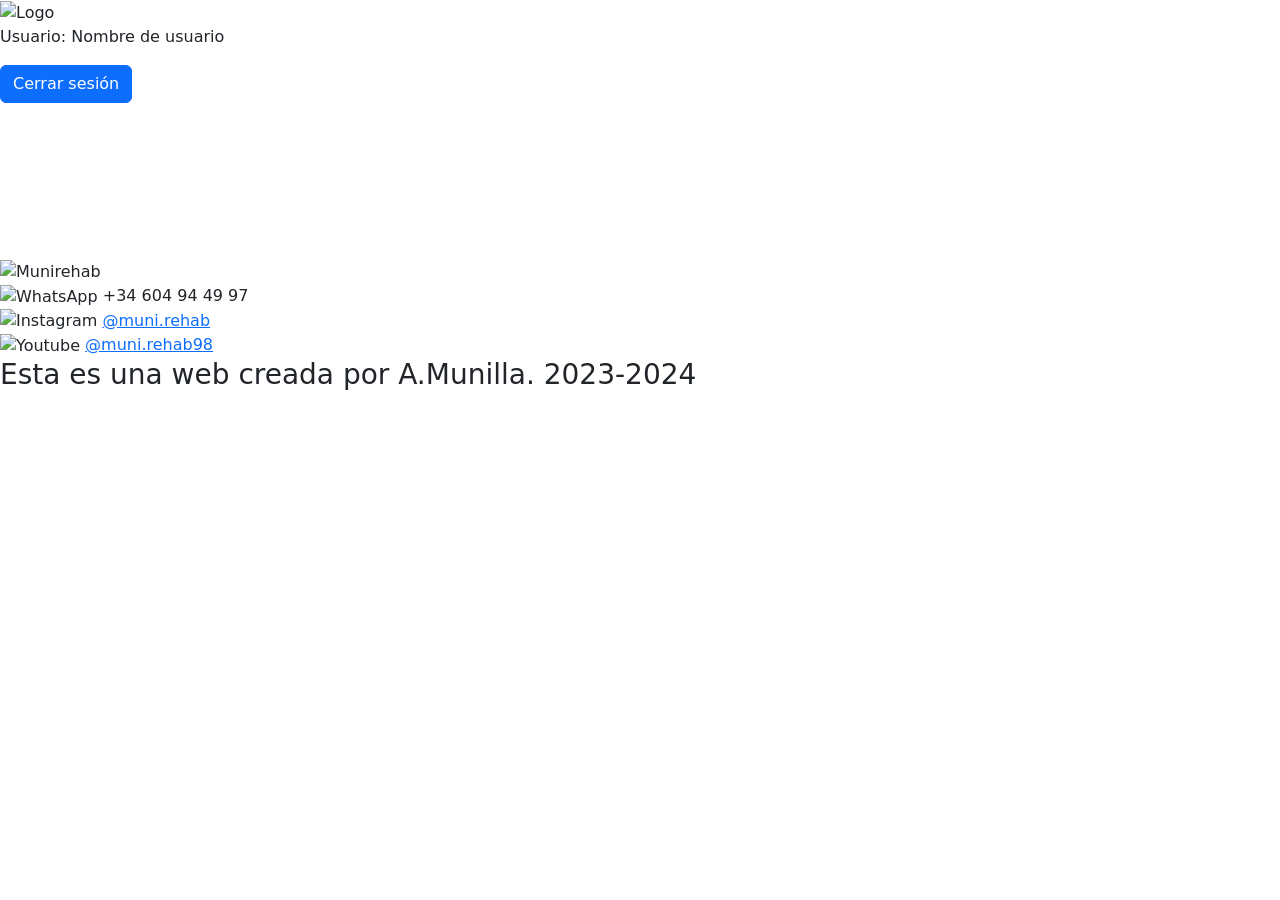
==== src/main/resources/templates/forgot-password.html @ 86f7b25e "Implementación de recuperación de contraseña" ====
<!DOCTYPE html>
<html xmlns:th="http://www.thymeleaf.org">
<head>
    <meta charset="utf-8">
    <meta name="viewport" content="width=device-width, initial-scale=1">
    <title>Destruction App</title>
    <link rel="stylesheet" th:href="@{/css/reg_log.css}">
    <link rel="stylesheet" th:href="@{/css/navbar.css}">
    <link rel="stylesheet" th:href="@{/css/cssgrid.css}">
    <link href="https://cdn.jsdelivr.net/npm/bootstrap@5.3.3/dist/css/bootstrap.min.css" rel="stylesheet">
    <script src="https://cdn.jsdelivr.net/npm/bootstrap@5.3.3/dist/js/bootstrap.bundle.min.js"></script>
</head>
<body>
<header class="contenedor">
    <img th:src="@{/imagenes/mus.png}" alt="Logo" class="logo">
    
    <div class="contcerrarsesion" th:if="${usuarioNombre != null}">
        <div class="contMensaje">
            <p>Usuario: <span class="usu" th:text="${usuarioNombre}">Nombre de usuario</span></p>
        </div>
        <div class="contDdboton">
            <form th:action="@{/logout}" method="POST">
                <button type="submit" id="ddboton2" class="btn btn-primary">Cerrar sesión</button>
            </form>
        </div>
    </div>
</header>

<video class="video-container" id="video-bg" muted autoplay loop>
    <source th:src="@{/imagenes/espacio.mp4}" type="video/mp4">
</video>

<div class="formularios">

	<div class="form">
	
		<div id="forgot-container" style="display: none; margin-top: 10px;">

		    <h1><b>Recuperar contraseña</b></h1>
		
		    <form th:action="@{/forgot-password}" method="POST">
		        <label>Correo electrónico:</label>
		        <input type="email" name="correo" required>
		
		        <button class="recuperacion" type="submit">Enviar enlace de recuperación</button>
		    </form>
		</div>
	</div>
</div>

<div class="info-contacto">
    <img src="/imagenes/mus.png" class="logo-contacto" alt="Munirehab">

    <div class="fila">
        <img src="/imagenes/whats.png" class="icono" alt="WhatsApp">
        <span>+34 604 94 49 97</span>
    </div>

    <div class="fila">
        <img src="/imagenes/inst.png" class="icono" alt="Instagram">
        <a href="https://www.instagram.com/muni.rehab" target="_blank">@muni.rehab</a>
    </div>
    <div class="fila">
        <img src="/imagenes/you.png" class="icono" alt="Youtube">
        <a href="https://www.youtube.com/channel/UCcot8aFtx1dh6LWzxnfVhuA" target="_blank">@muni.rehab98</a>
    </div>
</div>

<div class="pie-pagina">
    <h3 class="pie">Esta es una web creada por A.Munilla. 2023-2024</h3>
</div>

<script>
    document.getElementById("toggle-forgot").addEventListener("click", function(e) {
        e.preventDefault(); // evita recargar o navegar

        const panel = document.getElementById("forgot-container");

        // alterna entre mostrar y ocultar
        if (panel.style.display === "none") {
            panel.style.display = "block";
        } else {
            panel.style.display = "none";
        }
    });
</script>

</body>
</html>
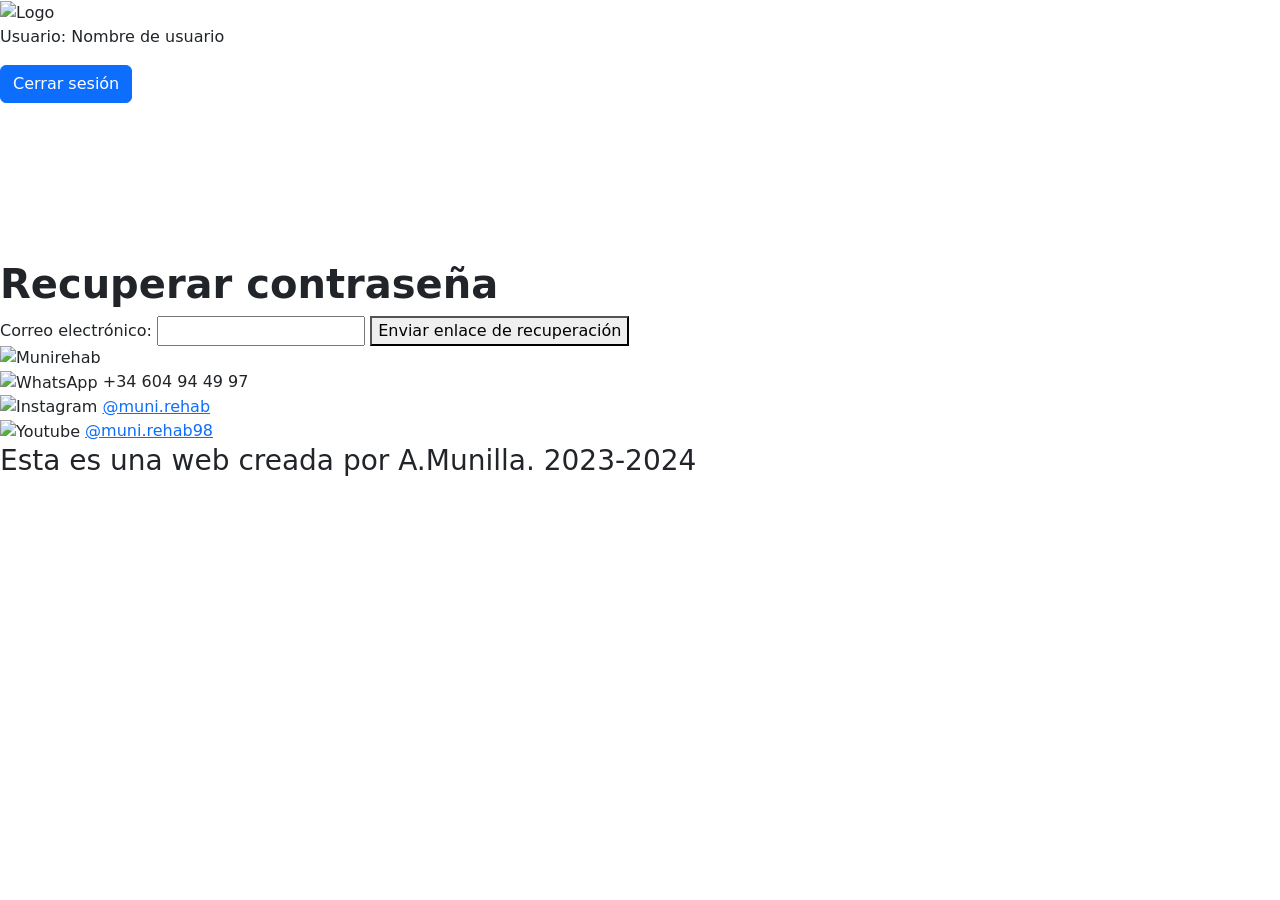
==== commit 2d53dae8: "Implementación de recuperación de contraseña" ====
--- a/src/main/resources/templates/forgot-password.html
+++ b/src/main/resources/templates/forgot-password.html
@@ -30,21 +30,18 @@
     <source th:src="@{/imagenes/espacio.mp4}" type="video/mp4">
 </video>
 
-<div class="formularios">
+<div class="formularios-forgot">
 
 	<div class="form">
 	
-		<div id="forgot-container" style="display: none; margin-top: 10px;">
-
-		    <h1><b>Recuperar contraseña</b></h1>
-		
-		    <form th:action="@{/forgot-password}" method="POST">
-		        <label>Correo electrónico:</label>
-		        <input type="email" name="correo" required>
-		
-		        <button class="recuperacion" type="submit">Enviar enlace de recuperación</button>
-		    </form>
-		</div>
+	    <h1><b>Recuperar contraseña</b></h1>
+	
+	    <form th:action="@{/forgot-password}" method="POST">
+	        <label>Correo electrónico:</label>
+	        <input type="email" name="correo" required>
+	
+	        <button class="recuperacion" type="submit">Enviar enlace de recuperación</button>
+	    </form>
 	</div>
 </div>
 
@@ -70,20 +67,5 @@
     <h3 class="pie">Esta es una web creada por A.Munilla. 2023-2024</h3>
 </div>
 
-<script>
-    document.getElementById("toggle-forgot").addEventListener("click", function(e) {
-        e.preventDefault(); // evita recargar o navegar
-
-        const panel = document.getElementById("forgot-container");
-
-        // alterna entre mostrar y ocultar
-        if (panel.style.display === "none") {
-            panel.style.display = "block";
-        } else {
-            panel.style.display = "none";
-        }
-    });
-</script>
-
 </body>
 </html>
